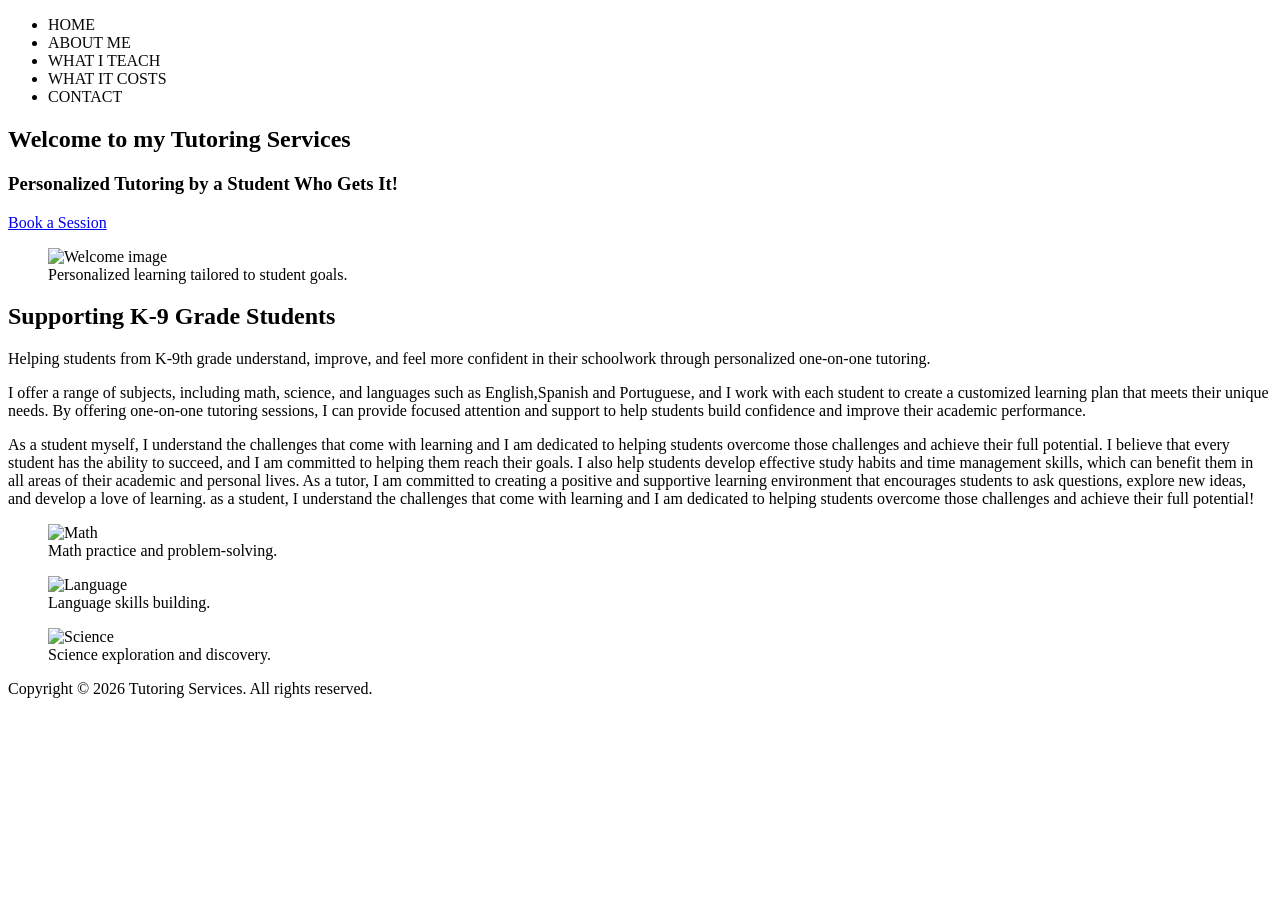
==== index.html @ bdf6b192 "Add files via upload" ====
<!DOCTYPE html>
<html lang="en">
<head>
    <meta charset="UTF-8">
    <meta name="viewport" content="width=device-width, initial-scale=1.0">
    <title>Tutoring Services</title>

    <link rel="stylesheet" type="text/css" href="assets/css/normalize.css">
    <link rel="stylesheet" type="text/css" href="assets/css/style.css">
</head>
<body>
    <header>
        <nav>
            <ul>
                <li><a href="index.html" style="text-decoration:none; color:#080707;">HOME</a></li>
                <li><a href="about.html" style="text-decoration:none; color:#080707;">ABOUT ME</a></li>
                <li><a href="services.html" style="text-decoration:none; color:#080707;">WHAT I TEACH</a></li>
                <li><a href="price.html" style="text-decoration:none; color:#080707;">WHAT IT COSTS</a></li>
                <li><a href="contact.html" style="text-decoration:none; color:#080707;">CONTACT</a></li>
            </ul>
        </nav>

        <section class="header">
            <h1 id="firstP">Welcome to my Tutoring Services</h1>
            <h3> Personalized Tutoring by a Student Who Gets It!</h3>
            <a href="/contact.html" class="button">Book a Session</a>
        </section>
    </header>

    <main class="clearfix">
        <figure class="">
         <img src="assets/images/image8.jpg" alt="Welcome image" style="width: 70%; height: auto;">
         <figcaption>Personalized learning tailored to student goals.</figcaption>
        </figure>

        <section class="welcome">
            <h2>Supporting K-9 Grade Students</h2>
            <p>Helping students from K-9th grade understand, improve, and feel more confident in their schoolwork through personalized one-on-one 
            tutoring. </p>
        </section>
    
        <section class="welcome">
            <p>
            I offer a range of subjects, including math, science, and languages such as English,Spanish and Portuguese, and I work with each student
            to create a customized learning plan that meets their unique needs.  By offering one-on-one tutoring sessions, I can provide focused attention 
            and support to help students build confidence and improve their academic performance.</p>
        </section>
         
        <section class="welcome">
            <p>As a student myself, I understand the challenges that come with learning and I am dedicated to helping students overcome those challenges 
            and achieve their full potential. I believe that every student has the ability to succeed, and I am committed to helping them reach their goals.
            I also help students develop effective study habits and time management skills, which can benefit them in all areas of their academic
            and personal lives.

            As a tutor, I am committed to creating a positive and supportive learning environment that encourages students to ask questions,
            explore new ideas, and develop a love of learning.

            as a student, I understand the challenges that come with learning and I am dedicated to helping students overcome those challenges 
            and achieve their full potential! </p>
        </section>

  

       <section cass="photos">
            <figure>
                <img src="assets/images/img11.jpg" alt="Math" style="width: 50%; height: auto;">
                <figcaption>Math practice and problem-solving.</figcaption>
            </figure>
            <figure>
                <img src="assets/images/img13.jpg" alt="Language" style="width: 50%; height: auto;">
                <figcaption>Language skills building.</figcaption>
            </figure>
            <figure>
                <img src="assets/images/img12.jpg" alt="Science" style="width: 50%; height: auto;">
                <figcaption>Science exploration and discovery.</figcaption>
            </figure>
       </section>
    </main>

    <footer>
        <p>Copyright &copy; 2026 Tutoring Services. All rights reserved.</p>
    </footer>
</body>
</html>
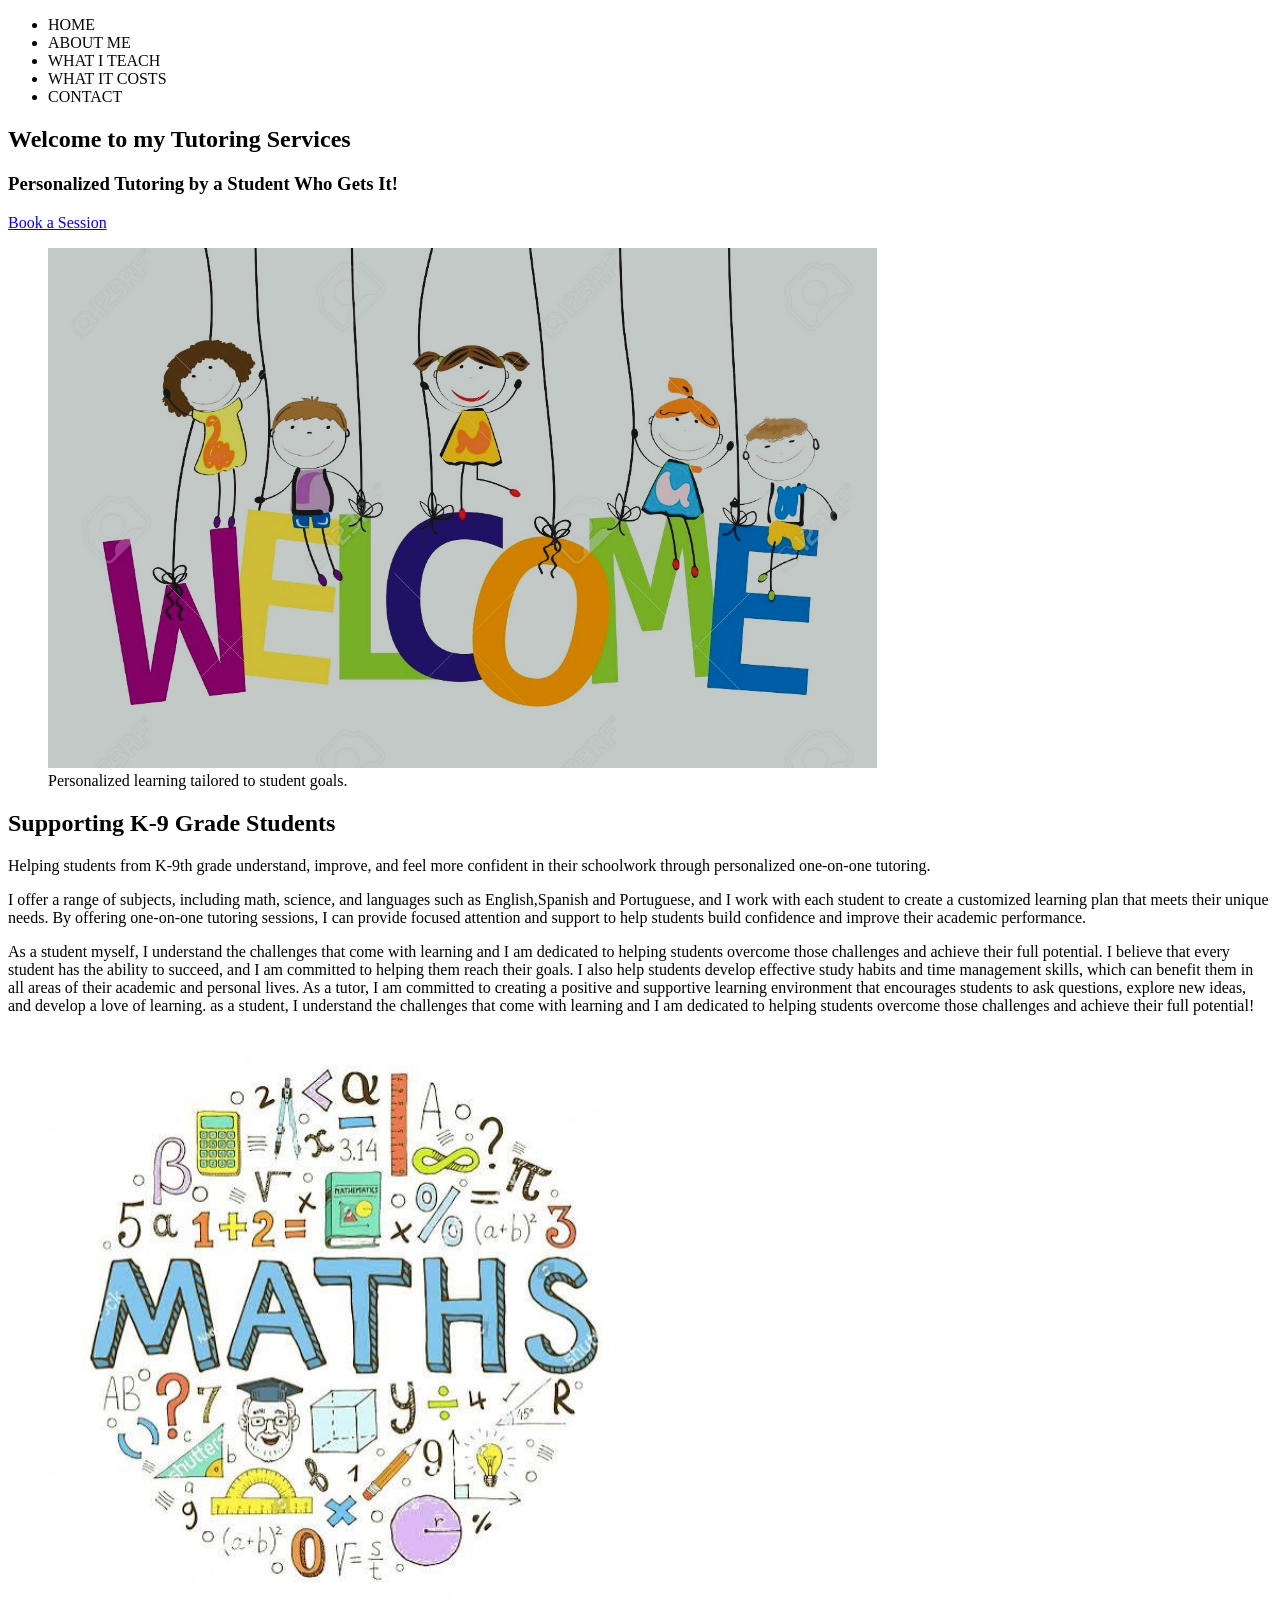
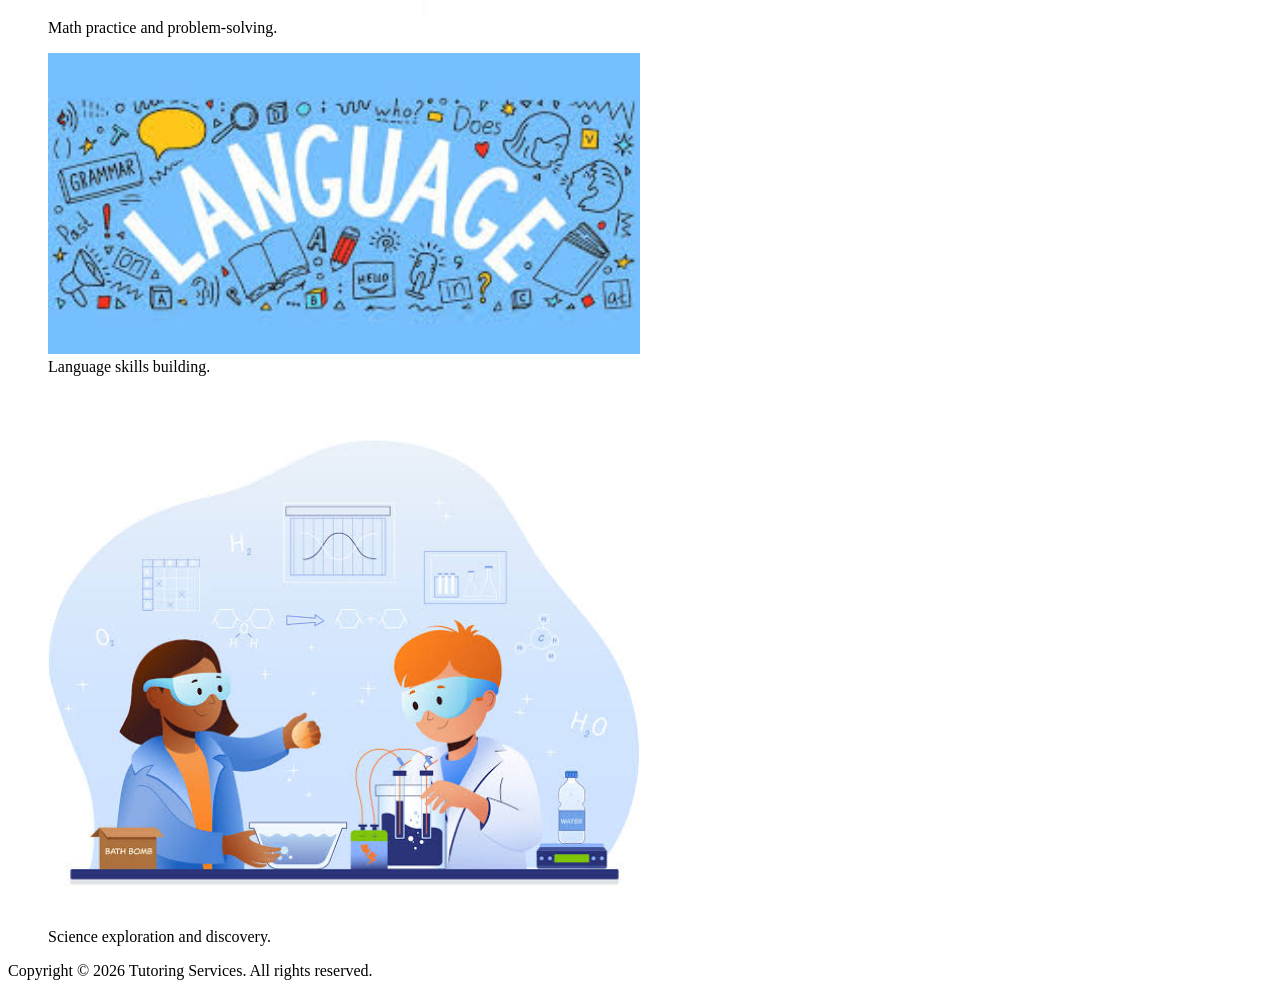
==== commit 5bd21852: "Restore index.html content Restored the original content of index.html after it was removed." ====
--- a/index.html
+++ b/index.html
@@ -29,7 +29,7 @@
 
     <main class="clearfix">
         <figure class="">
-         <img src="assets/images/image8.jpg" alt="Welcome image" style="width: 70%; height: auto;">
+         <img src="image8.jpg" alt="Welcome image" style="width: 70%; height: auto;">
          <figcaption>Personalized learning tailored to student goals.</figcaption>
         </figure>
 
@@ -63,15 +63,15 @@
 
        <section cass="photos">
             <figure>
-                <img src="assets/images/img11.jpg" alt="Math" style="width: 50%; height: auto;">
+                <img src="img11.jpg" alt="Math" style="width: 50%; height: auto;">
                 <figcaption>Math practice and problem-solving.</figcaption>
             </figure>
             <figure>
-                <img src="assets/images/img13.jpg" alt="Language" style="width: 50%; height: auto;">
+                <img src="img13.jpg" alt="Language" style="width: 50%; height: auto;">
                 <figcaption>Language skills building.</figcaption>
             </figure>
             <figure>
-                <img src="assets/images/img12.jpg" alt="Science" style="width: 50%; height: auto;">
+                <img src="img12.jpg" alt="Science" style="width: 50%; height: auto;">
                 <figcaption>Science exploration and discovery.</figcaption>
             </figure>
        </section>
@@ -81,4 +81,4 @@
         <p>Copyright &copy; 2026 Tutoring Services. All rights reserved.</p>
     </footer>
 </body>
-</html>+</html>
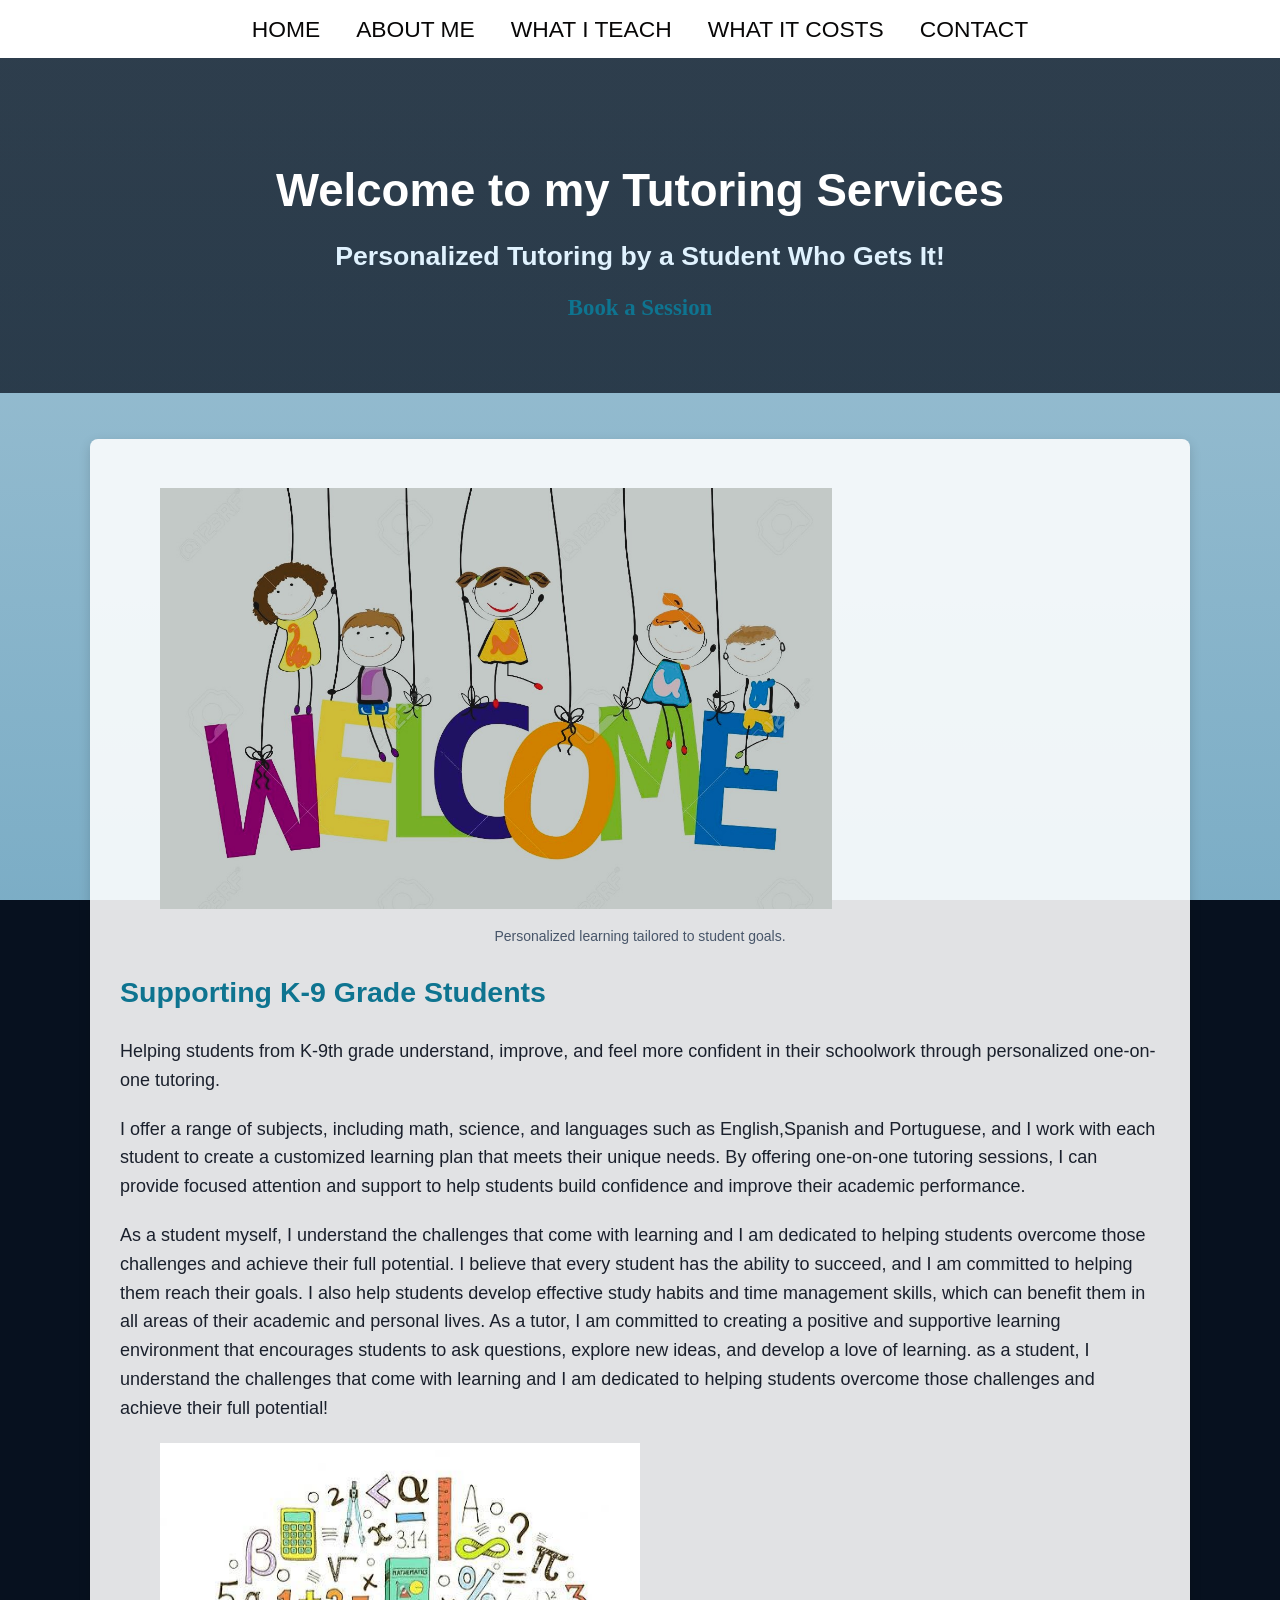
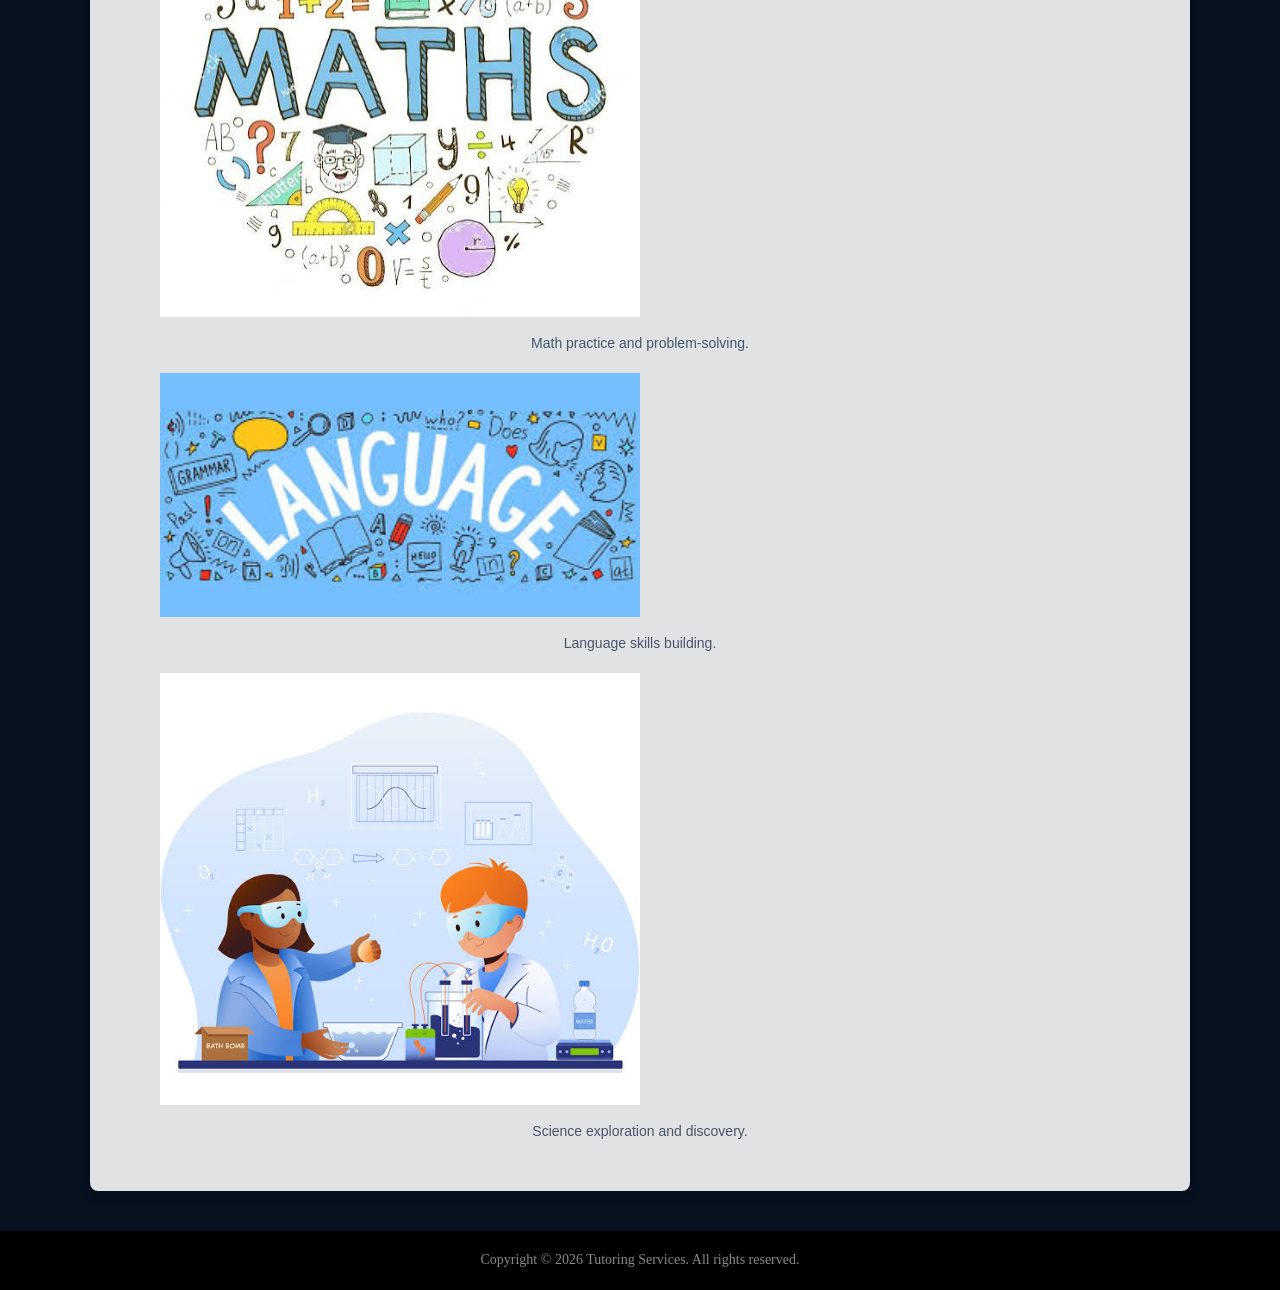
==== commit 7433002b: "Refactor index.html for improved structure Updated HTML structure and fixed minor issues." ====
--- a/index.html
+++ b/index.html
@@ -5,8 +5,8 @@
     <meta name="viewport" content="width=device-width, initial-scale=1.0">
     <title>Tutoring Services</title>
 
-    <link rel="stylesheet" type="text/css" href="assets/css/normalize.css">
-    <link rel="stylesheet" type="text/css" href="assets/css/style.css">
+    <link rel="stylesheet" type="text/css" href="normalize.css">
+    <link rel="stylesheet" type="text/css" href="style.css">
 </head>
 <body>
     <header>
--- a/style.css
+++ b/style.css
@@ -0,0 +1,435 @@
+/* ideas: If I was looking for tutoring, it would definitely be convenient to find an online one.
+subjects you teach, your experience, rates, availability, and reviews. */
+
+/* Before submitting, verify that you have:
+☐ At least five HTML pages
+☐ Consistent navigation on every page
+☐ External CSS stylesheet
+☐ Responsive design 
+☐ Semantic HTML elements
+☐ Five or more images or videos with alt text/captioning 
+☐ Consistent typography and colors
+☐ Footer on every page
+☐ Organized folder structure
+☐ Valid HTML and CSS
+☐ Proofread all content
+☐ Submitted the entire project folder - using appropriate file structure (see image below.)  */
+
+/* attach your css
+add two background images 
+a web font (or more)
+an opacity or a gradient on any image or container with color
+two floats
+use adequete margin and padding between floating elements
+add media queries for smartphones
+ensure that text and background colors meet accessibility standards
+validate your css */
+
+@import url('https://fonts.googleapis.com/css2?family=Orbitron:wght@400;500;600;700&family=Roboto:wght@300;400;500;700&display=swap');
+
+@font-face {
+    font-family: "Chunk Five";
+    src: url(../fonts/ChunkFive-Regular.otf);
+
+}
+
+* {
+    box-sizing: border-box;
+}
+
+
+body{
+    background-image: linear-gradient( rgba(185, 221, 238, 0.88),
+    rgba(140, 195, 221, 0.88));
+    
+    background-attachment: fixed;
+    background-size: cover;
+    background-position: center;
+     background-color: #07111f;
+
+    margin: 0;
+	padding: 0;   
+    color: #1a202c;
+
+    font-family: "Chunk Five", "Roboto", serif;
+    font-size: 19px;
+    line-height: 1.5;
+}
+
+header {
+    color: #000000;
+    margin: 0;
+    font-size: larger;
+}
+
+.header {
+    background: linear-gradient(rgba(7,17,31,0.75), rgba(7,17,31,0.75)), url(../images/image7.jpg) center/cover no-repeat;
+    color:#ffffff;
+    text-align: center;
+    padding: 3em 1.5em;
+    margin-bottom: 2em;
+}
+
+
+.header h1, header h1 {
+   font-family: "orbitron", sans-serif;
+   color: #ffffff;
+   margin-bottom: 10px;
+}
+
+header h3 {
+    text-align: center;
+    margin: 0 0 15px 0;
+    color: #e0f2fe;
+}
+
+nav {
+    background-color: #ffffff;
+    color: #000;
+    width: 100%;
+}
+
+nav ul {
+    list-style: none;
+    margin:0;
+    padding: 0;
+    display: flex;
+    justify-content: center;
+    flex-wrap: wrap;
+}
+
+li {
+    display: inline-block;
+    transition: background-color 0.3s ease;
+}
+
+li:hover {
+    background-color: #0e7490;
+    border-color: #67e8f9;
+}
+
+li:hover a {
+    color: #ffffff;
+}
+nav a {
+    text-decoration: none;
+    display: block;
+    padding: 12px 18px;
+    color: #000000;
+    font-family: "roboto", sans-serif;
+    font-weight: 500;
+}
+
+nav a:hover {
+    background-color: #d7efe7;
+}
+
+
+main {
+    width: 90%;
+    max-width:1100px;
+    margin: 20px auto;
+    background-color: rgba(255, 255, 255, 0.88);
+    padding: 30px;
+    border-radius: 8px;
+    box-shadow: 0 4px 12px rgba(0, 0, 0, 0.15);
+    color: #1a202c;
+    font-family: "roboto", sans-serif;
+ 
+}
+
+h1, h2, h3 {
+    font-family: "orbitron", sans-serif;
+    color: #0e7490;
+}
+
+p {
+    font-size: 18px;
+    margin-top: 0;
+    margin-bottom: 20px;
+    line-height: 1.6;
+}
+
+a{
+    color: #0e7490;
+    font-weight: 600;
+    text-decoration: none;
+
+}
+
+a:hover, a:focus {
+    color:#07111f;
+    text-decoration: underline;
+}
+
+.float-left {
+    float: left;
+    margin: 0 20px 20px 0;
+    max-width: 45%;
+    border-radius: 6px;
+}
+
+
+.ckearfix::after {
+    content: "";
+    display: table;
+    clear: both;
+}
+
+.photos {
+    display: flex;
+    gap: 15px;
+    justify-content: space-between;
+    margin-top: 25px;
+}
+
+
+.photos figure {
+    flex: 1;
+    margin: 0;
+}
+
+.photos img {
+    width: 100%;
+    height: 180%;
+    object-fit: cover;
+    border-radius: 6px;
+    box-shadow: 0 2px 6px rgba(0, 0, 0, 0.1);
+}
+
+figcaption {
+    text-align: center;
+    font-size: 14px;
+    color: #475569;
+    margin-top: 8px;
+}
+
+button {
+    display: inline-block;
+    background-color: #0e7490;
+    color: #ffffff;
+    padding: 10px 20px;
+    border-radius: 5px;
+    font-family: "Roboto", sans-serif;
+    font-weight: 700;
+    margin-top: 10px;
+}
+
+
+button:hover {
+    background-color: #6708f9;
+    color: #07111f;
+    text-decoration: none;
+}
+
+
+
+footer {
+    background-color: #000000;
+    color: #888888;
+    text-align: center;
+    padding: 18px;
+    font-size: 14px;
+    margin-top: 40px;
+}
+
+footer p {
+    margin: 0;
+    font-size: 14px;
+}
+
+@media screen and (max-width: 768px) {
+    nav ul {
+        flex-direction: column;
+        align-items: center;
+    }
+
+    nav li {
+        width: 100%;
+        text-align: center;
+    }
+
+    .float-left, 
+    .float-right {
+        float: none;
+        display: block;
+        max-width: 100%;
+        margin: 15px 0;
+    }
+
+    .photos {
+        flex-direction: column;
+    }
+
+    .photos img {
+        height: auto;
+    }
+
+    main {
+        width: 95%;
+        padding: 15px;
+    }
+
+    body {
+        font-size: 16px;
+    }
+}
+
+
+
+
+ 
+
+
+
+
+
+
+
+
+
+
+
+
+
+
+
+
+
+
+
+
+
+
+
+
+
+
+
+
+
+
+
+
+
+
+
+
+
+
+
+
+
+
+
+
+
+
+
+
+
+
+
+
+
+
+
+
+
+
+
+
+
+
+
+
+
+
+
+
+
+
+
+
+
+
+
+
+
+
+
+
+
+
+
+
+
+
+
+
+
+
+
+
+
+
+
+
+
+
+
+
+
+
+
+
+
+
+
+
+
+
+
+
+
+
+
+
+
+
+
+
+
+
+
+
+
+
+
+
+
+
+
+
+
+
+
+
+
+
+
+
+
+
+
+
+
+
+
+
+
+
+
+
+
+
